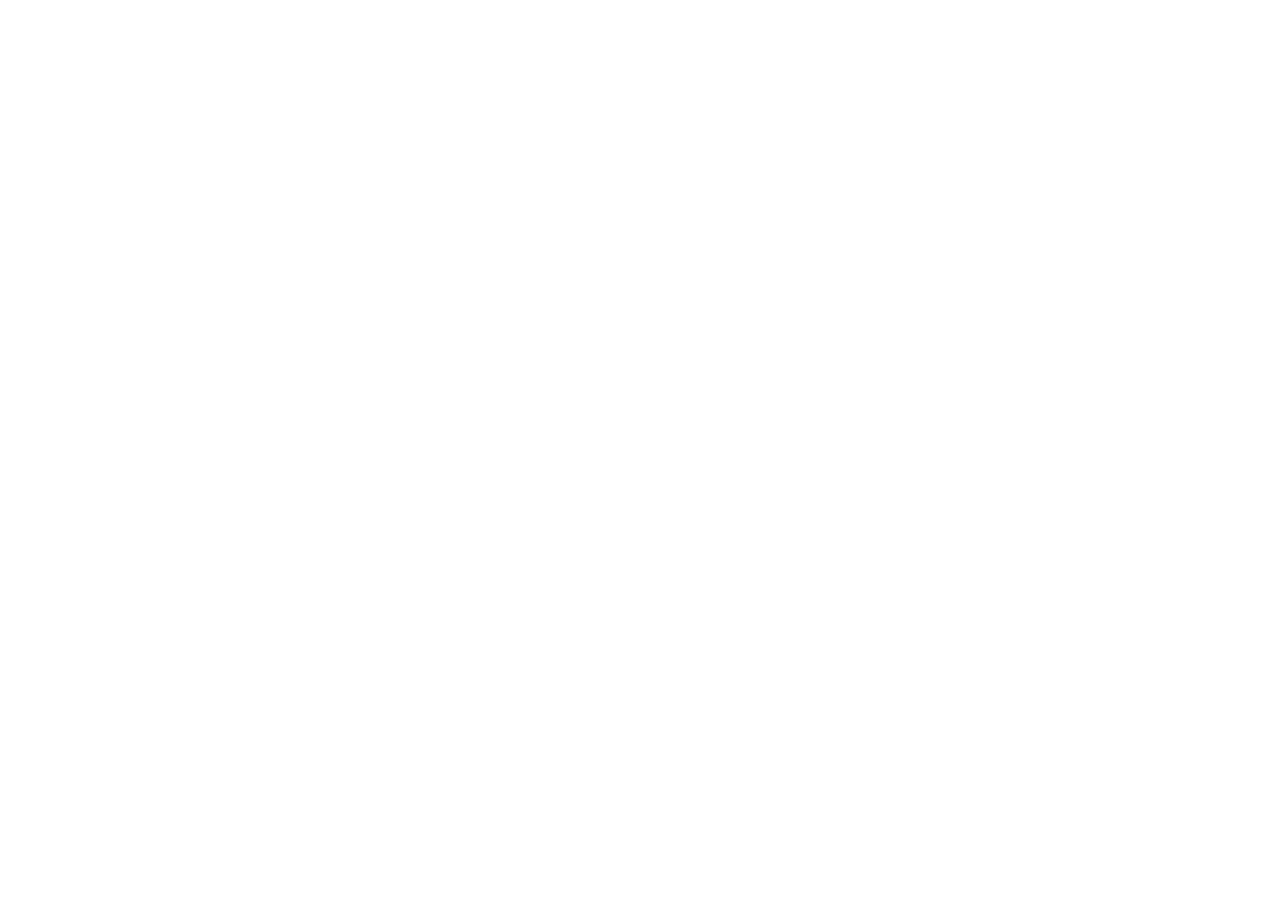
==== Links.html @ fc9e1016 "fixed issues" ====
<!DOCTYPE html>
<html lang="en">
<head>
    <meta charset="UTF-8">
    <meta http-equiv="X-UA-Compatible" content="IE=edge">
    <meta name="viewport" content="width=device-width, initial-scale=1.0">
    <title>Links</title>
</head>
<body>
    
</body>
</html>
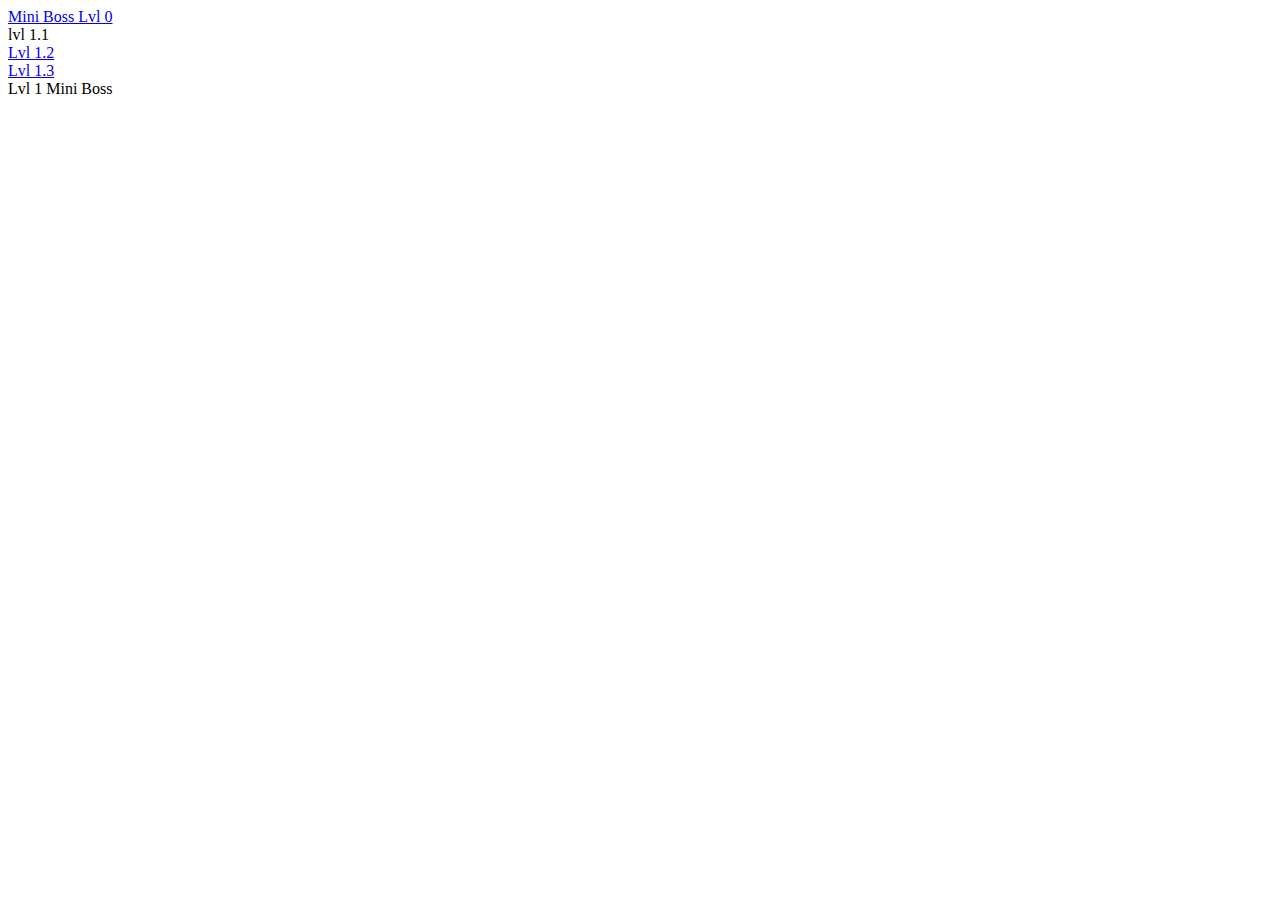
==== commit 9e3b9939: "working on links" ====
--- a/Links.html
+++ b/Links.html
@@ -7,6 +7,20 @@
     <title>Links</title>
 </head>
 <body>
-    
+    <li><a href="Level0\Level0MB\index.html"> Mini Boss Lvl 0</a></li>
+    <li><a href="Level1\Level1.1\index.html"></a>lvl 1.1</li>
+    <li><a href="Level1\Level1.2\ballloop.html">Lvl 1.2</a></li>
+    <li><a href="Level1\Level1.3\1.3.html">Lvl 1.3</a></li>
+    <li><a href=""></a>Lvl 1 Mini Boss</li>
+    <li><a href=""></a></li>
+    <li><a href=""></a></li>
+    <li><a href=""></a></li>
+    <li><a href=""></a></li>
+    <li><a href=""></a></li>
+    <li><a href=""></a></li>
+    <li><a href=""></a></li>
+    <li><a href=""></a></li>
+    <li><a href=""></a></li>
+    <li><a href=""></a></li>
 </body>
 </html>